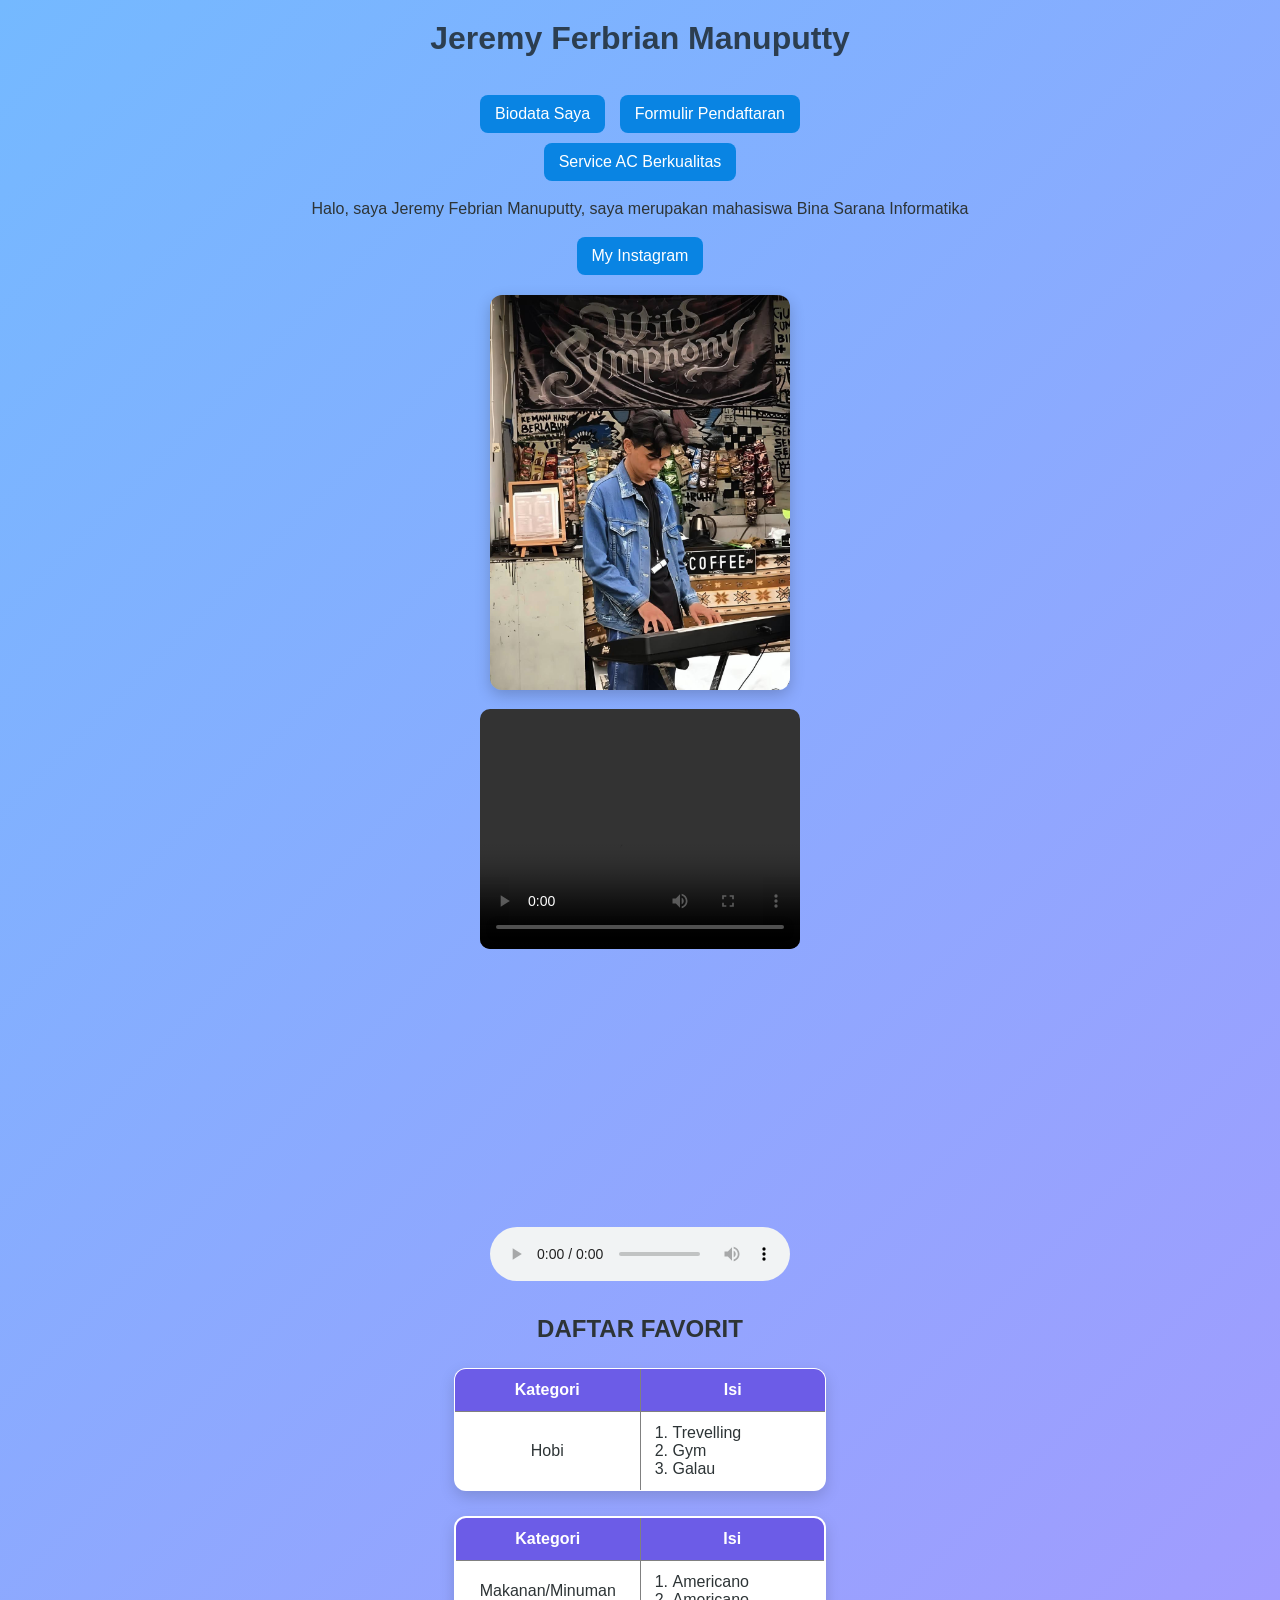
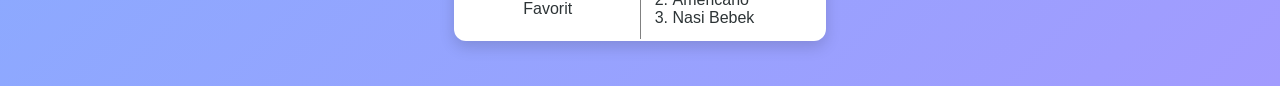
==== index.html @ d05fa066 "Add files via upload" ====
<!DOCTYPE html>
<html lang="en">

<head>
    <link rel="stylesheet" href="style.css">
    <meta charset="UTF-8">
    <meta name="viewport" content="width=device-width, initial-scale=1.0">
    <title>Portofolio</title>
    <style>
        table {
            width: 30%;
            table-layout: fixed;
        }
    </style>
</head>

<body>
    <h1>Jeremy Ferbrian Manuputty</h1><br>
    <a href="Biodata.html">Biodata Saya</a>
    <a href="Formulir Pendaftaran.html">Formulir Pendaftaran</a>
    <br>
    <a href="Service Ac.html">Service AC Berkualitas</a>
    <br>
    <p>Halo, saya Jeremy Febrian Manuputty, saya merupakan mahasiswa Bina Sarana Informatika</p>
    <a href="https://www.instagram.com/jerremyxnml?igsh=YXhxcHUxdTl6emds&utm_source=qr/">My Instagram</a>
    <br>
    <img src="Jeremy.jpeg" alt="" width="300px">
    <br>
    <video width="320" height="240" controls>
        <source src="for Revenge - Penyangkalan Live at GWK Bali.mp4">
    </video>
    <br>
    <iframe width="320" height="240"
        src="https://www.google.com/maps/embed?pb=!1m14!1m12!1m3!1d1983.0926415327272!2d106.97860236167793!3d-6.239293937589656!2m3!1f0!2f0!3f0!3m2!1i1024!2i768!4f13.1!5e0!3m2!1sid!2sid!4v1775510272814!5m2!1sid!2sid"
        width="600" height="450" style="border:0;" allowfullscreen="" loading="lazy"
        referrerpolicy="no-referrer-when-downgrade"></iframe>
        <br>
    <audio controls>
        <source src="For Revenge - Serana (Lyrics).mp3" type="audio/mpeg">
    </audio>
        
    <h2>DAFTAR FAVORIT</h2>
        <table border="1">
            <tr>
                <th>Kategori</th>
                <th>Isi</th>
            </tr>
            <tr>
                <td>Hobi</td>
                <td>
                    <ol>
                        <li>Trevelling</li>
                        <li>Gym</li>
                        <li>Galau</li>
                    </ol>
                </td>
            </tr>
        </table>
        <table border="2">
            <tr>
                <th>Kategori</th>
                <th>Isi</th>
            </tr>
            <tr>
                <td>Makanan/Minuman Favorit</td>
                <td>
                    <ol>
                        <li>Americano</li>
                        <li>Americano</li>
                        <li>Nasi Bebek</li>
                    </ol>
                </td>
            </tr>
        </table>
</body>

</html>
---- style.css ----
/* ================= RESET ================= */
* {
    margin: 0;
    padding: 0;
    box-sizing: border-box;
}

/* ================= BODY ================= */
body {
    font-family: 'Segoe UI', Arial, sans-serif;
    background: linear-gradient(135deg, #74b9ff, #a29bfe);
    color: #2d3436;
    text-align: center;
    padding: 20px;
}

/* ================= TEXT ================= */
h1 {
    margin-bottom: 15px;
    color: #2c3e50;
}

h2 {
    margin-top: 30px;
    margin-bottom: 10px;
}

h3 {
    margin-top: 15px;
}

p {
    margin: 10px auto;
    max-width: 700px;
    line-height: 1.6;
}

/* ================= LINK ================= */
a {
    display: inline-block;
    margin: 5px;
    padding: 10px 15px;
    background: #0984e3;
    color: white;
    border-radius: 8px;
    text-decoration: none;
    transition: 0.3s;
}

a:hover {
    background: #0652dd;
    transform: scale(1.05);
}

/* ================= NAVBAR ================= */
nav {
    background: white;
    padding: 10px;
    margin: 20px auto;
    border-radius: 12px;
    max-width: 800px;
    box-shadow: 0 5px 15px rgba(0,0,0,0.1);
}

nav ul {
    list-style: none;
}

nav ul li {
    display: inline-block;
    margin: 5px;
}

nav ul li a {
    background: #6c5ce7;
}

nav ul li a:hover {
    background: #4834d4;
}

/* ================= HEADER ================= */
header {
    margin-bottom: 10px;
}

/* ================= SECTION ================= */
section {
    background: white;
    margin: 20px auto;
    padding: 20px;
    border-radius: 15px;
    max-width: 800px;
    box-shadow: 0 5px 15px rgba(0,0,0,0.1);
}

/* ================= MEDIA ================= */
img {
    margin-top: 15px;
    border-radius: 12px;
    box-shadow: 0 5px 15px rgba(0,0,0,0.2);
    max-width: 100%;
}

video, iframe {
    margin-top: 15px;
    border-radius: 10px;
    max-width: 100%;
}

audio {
    margin-top: 15px;
}

/* ================= TABLE ================= */
table {
    width: 80%;
    margin: 25px auto;
    border-collapse: collapse;
    background: white;
    border-radius: 12px;
    overflow: hidden;
    box-shadow: 0 6px 15px rgba(0,0,0,0.15);
}

th {
    background: #6c5ce7;
    color: white;
    padding: 12px;
}

td {
    padding: 12px;
    border-bottom: 1px solid #eee;
}

tr:hover {
    background: #f1f2f6;
}

ol {
    text-align: left;
    padding-left: 20px;
}

/* ================= FORM ================= */
form {
    background: white;
    max-width: 500px;
    margin: 30px auto;
    padding: 25px;
    border-radius: 15px;
    box-shadow: 0 8px 20px rgba(0,0,0,0.2);
    text-align: left;
}

label {
    display: block;
    margin-top: 10px;
    font-weight: 500;
}

input, textarea {
    width: 100%;
    padding: 10px;
    margin-top: 8px;
    border-radius: 8px;
    border: 1px solid #ccc;
    outline: none;
    transition: 0.3s;
}

input:focus, textarea:focus {
    border-color: #0984e3;
    box-shadow: 0 0 5px rgba(9,132,227,0.5);
}

/* Radio & Checkbox */
input[type="radio"],
input[type="checkbox"] {
    width: auto;
    margin-right: 5px;
}

/* Tombol */
input[type="submit"],
input[type="reset"] {
    width: 48%;
    margin-top: 15px;
    cursor: pointer;
    border: none;
    color: white;
}

input[type="submit"] {
    background: #00b894;
}

input[type="submit"]:hover {
    background: #019875;
}

input[type="reset"] {
    background: #d63031;
}

input[type="reset"]:hover {
    background: #b71c1c;
}

/* ================= FOOTER ================= */
footer {
    margin-top: 30px;
    padding: 15px;
    color: white;
}
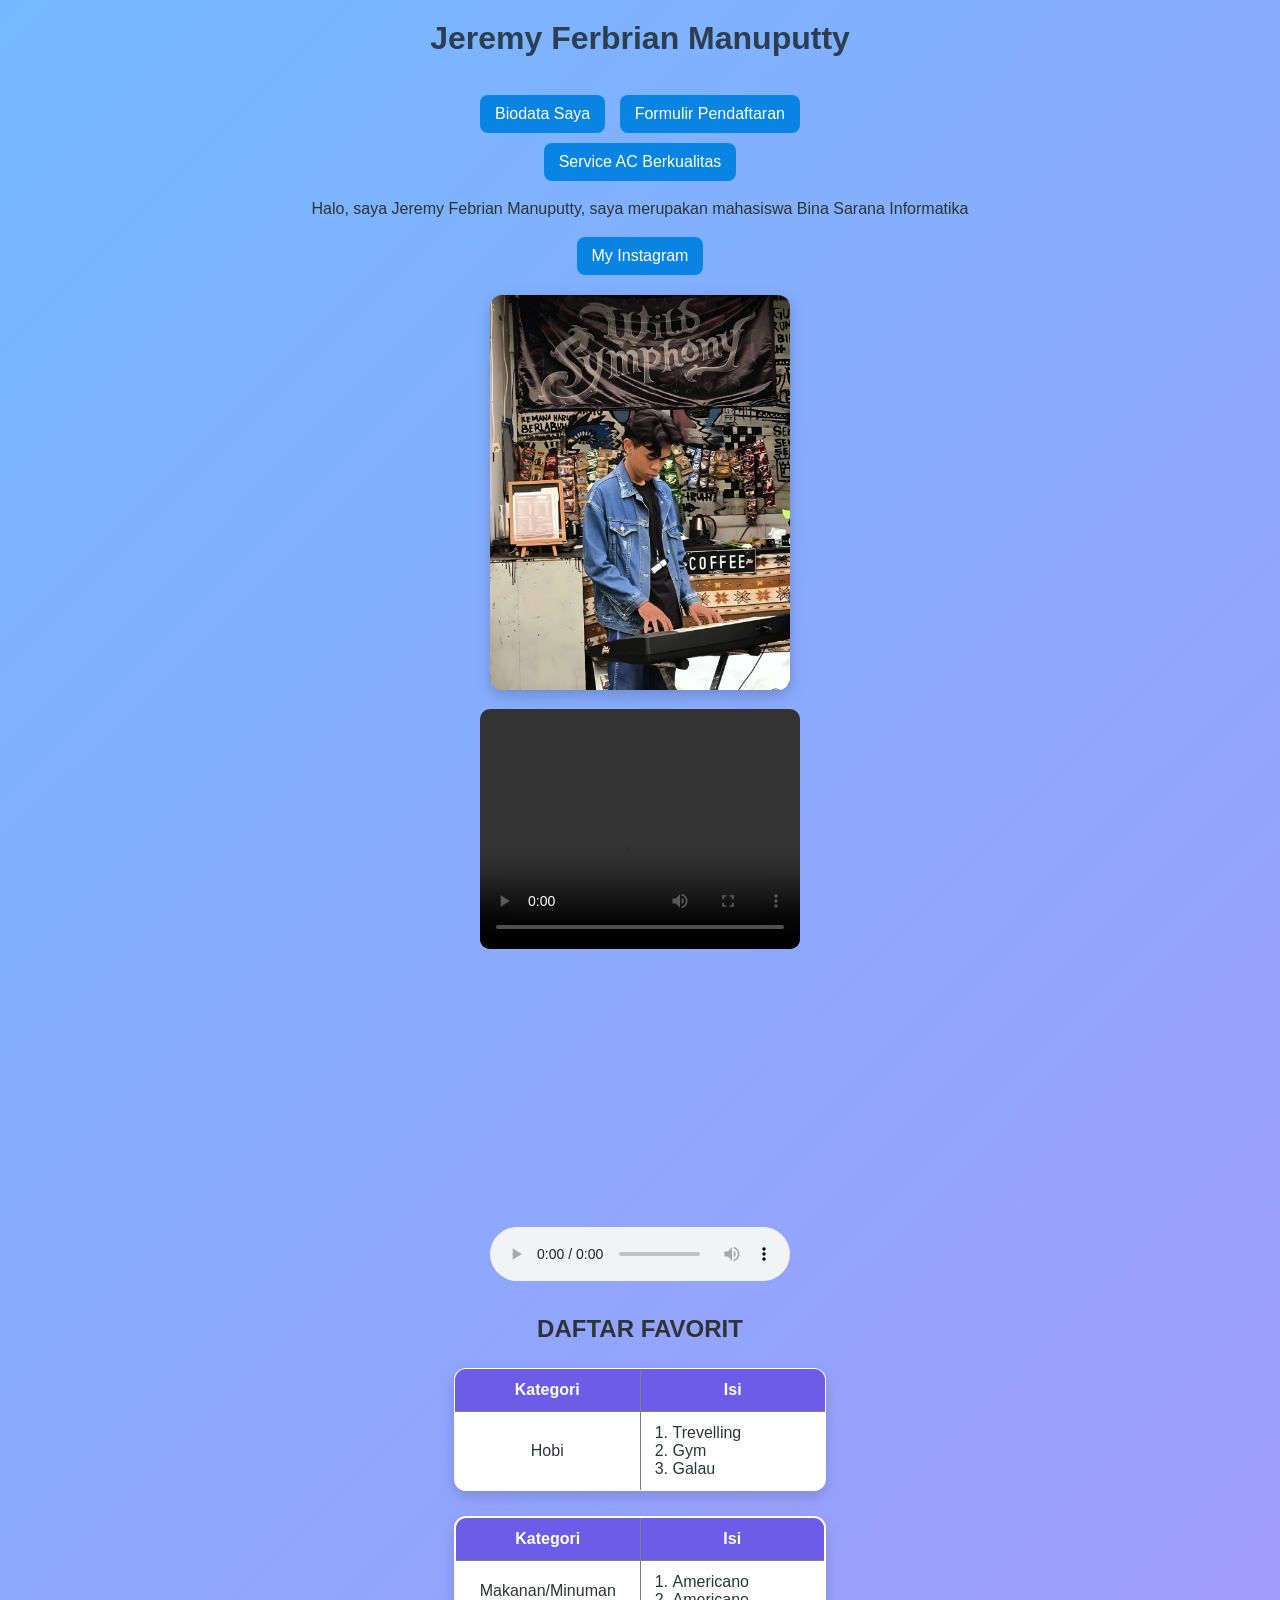
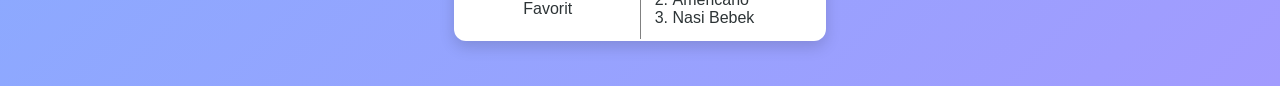
==== commit 9801080f: "Update index.html" ====
--- a/index.html
+++ b/index.html
@@ -22,7 +22,7 @@
     <a href="Service Ac.html">Service AC Berkualitas</a>
     <br>
     <p>Halo, saya Jeremy Febrian Manuputty, saya merupakan mahasiswa Bina Sarana Informatika</p>
-    <a href="https://www.instagram.com/jerremyxnml?igsh=YXhxcHUxdTl6emds&utm_source=qr/">My Instagram</a>
+    <a href="">My Instagram</a>
     <br>
     <img src="Jeremy.jpeg" alt="" width="300px">
     <br>
@@ -74,4 +74,4 @@
         </table>
 </body>
 
-</html>+</html>
--- a/style.css
+++ b/style.css
@@ -213,4 +213,171 @@
     margin-top: 30px;
     padding: 15px;
     color: white;
-}+}
+/* ================= BIODATA CARD ================= */
+.card {
+    max-width: 850px;
+    margin: 40px auto;
+    background: white;
+    border-radius: 20px;
+    overflow: hidden;
+    box-shadow: 0 10px 25px rgba(0,0,0,0.15);
+}
+
+/* ================= HEADER CARD ================= */
+.header {
+    background: linear-gradient(135deg, #6c5ce7, #0984e3);
+    color: white;
+    padding: 30px;
+}
+
+.header-inner {
+    display: flex;
+    align-items: center;
+    gap: 20px;
+}
+
+.avatar {
+    width: 80px;
+    height: 80px;
+    background: white;
+    color: #6c5ce7;
+    border-radius: 50%;
+    font-size: 28px;
+    font-weight: bold;
+    display: flex;
+    justify-content: center;
+    align-items: center;
+    box-shadow: 0 5px 15px rgba(0,0,0,0.2);
+}
+
+.header-text h1 {
+    margin: 5px 0;
+    color: white;
+    font-size: 28px;
+}
+
+.label-small {
+    font-size: 14px;
+    opacity: 0.9;
+}
+
+.tagline {
+    font-size: 15px;
+    opacity: 0.9;
+}
+
+/* ================= DIVIDER ================= */
+.divider {
+    height: 4px;
+    background: linear-gradient(90deg, #00cec9, #6c5ce7);
+}
+
+/* ================= BODY CARD ================= */
+.body {
+    padding: 30px;
+}
+
+/* ================= SECTION ================= */
+.section {
+    margin-bottom: 25px;
+    padding: 20px;
+    border-radius: 15px;
+    background: #f8f9fa;
+    box-shadow: 0 4px 10px rgba(0,0,0,0.05);
+}
+
+.section-title {
+    font-size: 20px;
+    font-weight: bold;
+    color: #6c5ce7;
+    margin-bottom: 15px;
+    text-align: left;
+}
+
+/* ================= DATA GRID ================= */
+.data-grid {
+    display: flex;
+    flex-direction: column;
+    gap: 10px;
+}
+
+.data-row {
+    display: flex;
+    justify-content: space-between;
+    padding: 10px;
+    border-bottom: 1px solid #ddd;
+}
+
+.data-key {
+    font-weight: bold;
+    color: #2d3436;
+    width: 40%;
+    text-align: left;
+}
+
+.data-val {
+    width: 60%;
+    text-align: left;
+    color: #636e72;
+}
+
+/* ================= CHIPS ================= */
+.chips {
+    display: flex;
+    flex-wrap: wrap;
+    gap: 10px;
+}
+
+.chip {
+    background: #6c5ce7;
+    color: white;
+    padding: 8px 14px;
+    border-radius: 20px;
+    font-size: 14px;
+}
+
+/* ================= QUOTE ================= */
+.quote-box {
+    background: #dfe6e9;
+    padding: 15px;
+    border-left: 5px solid #6c5ce7;
+    border-radius: 10px;
+    font-style: italic;
+    color: #2d3436;
+    text-align: left;
+}
+
+/* ================= FOOTER ================= */
+.footer {
+    background: #2d3436;
+    color: white;
+    padding: 20px;
+    display: flex;
+    justify-content: space-between;
+    font-size: 14px;
+}
+
+/* ================= RESPONSIVE ================= */
+@media (max-width: 768px) {
+    .header-inner {
+        flex-direction: column;
+        text-align: center;
+    }
+
+    .data-row {
+        flex-direction: column;
+        align-items: flex-start;
+    }
+
+    .data-key,
+    .data-val {
+        width: 100%;
+    }
+
+    .footer {
+        flex-direction: column;
+        gap: 10px;
+        text-align: center;
+    }
+}
